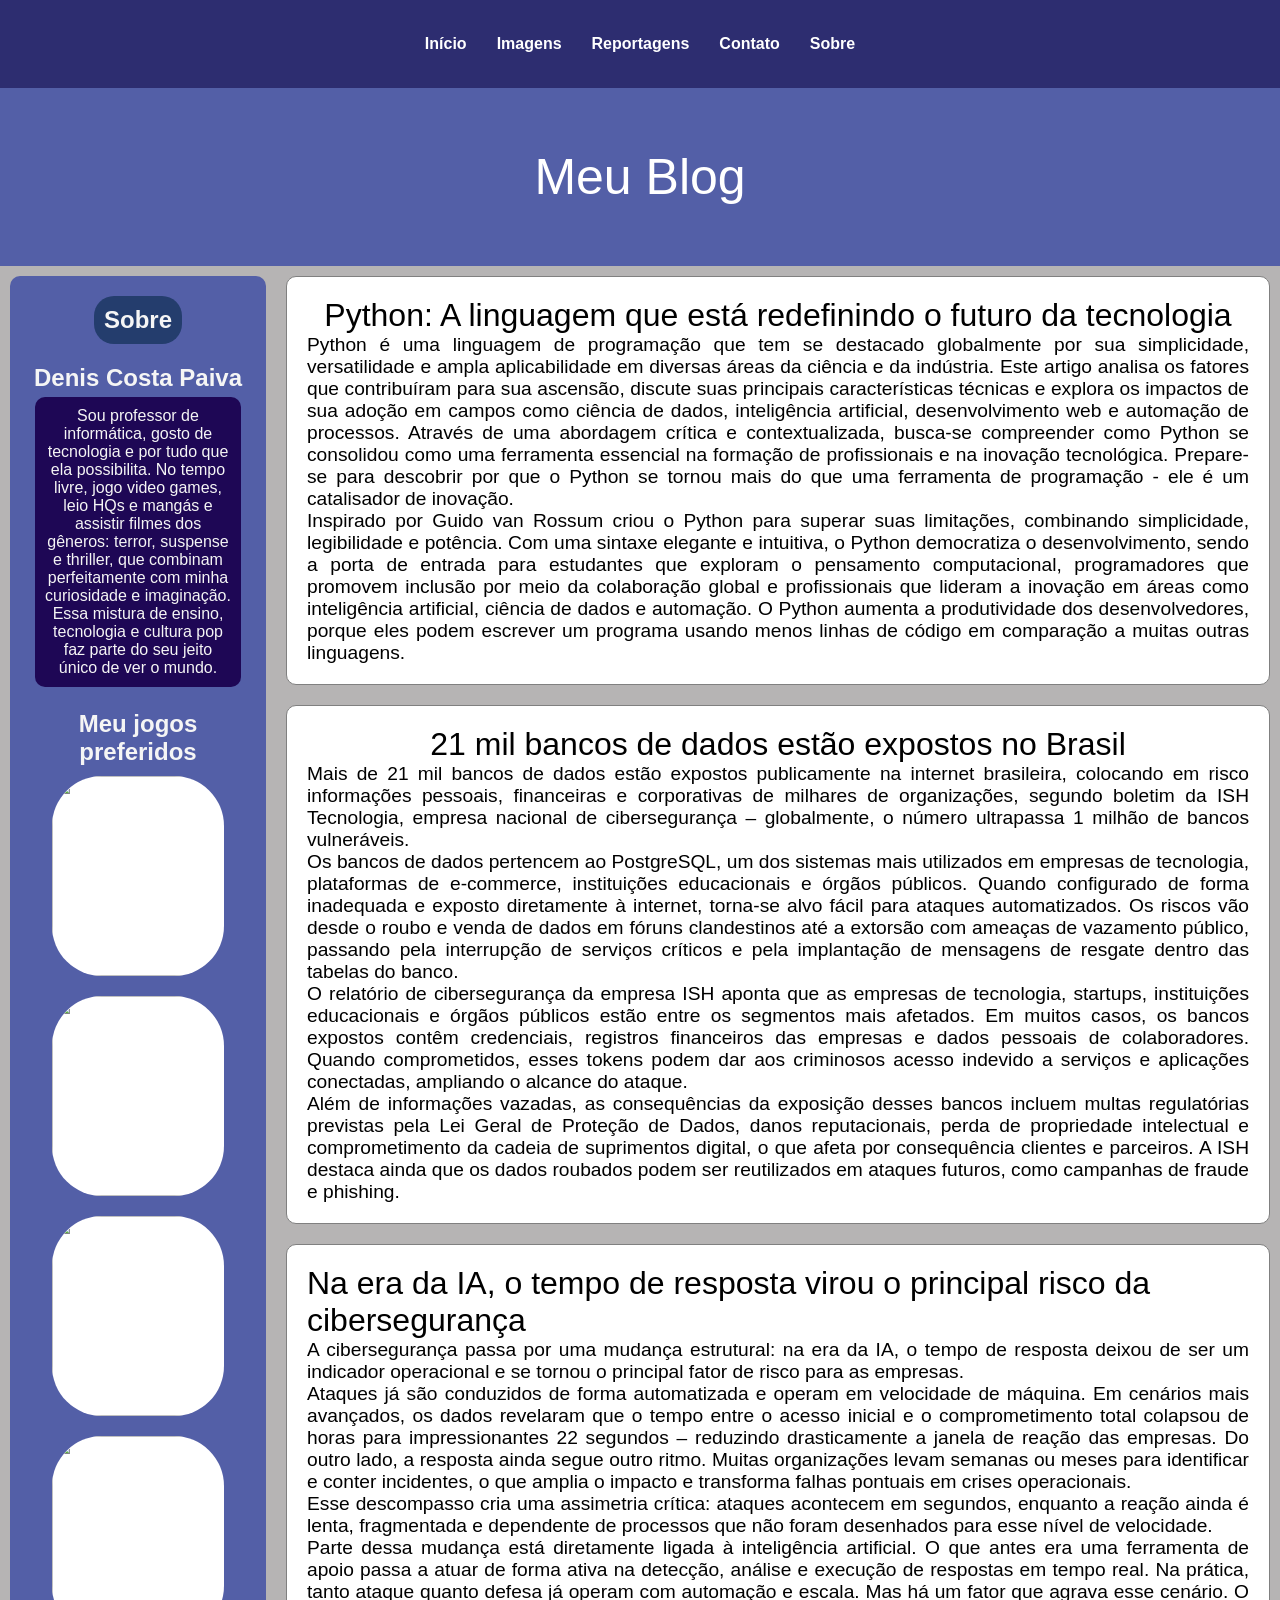
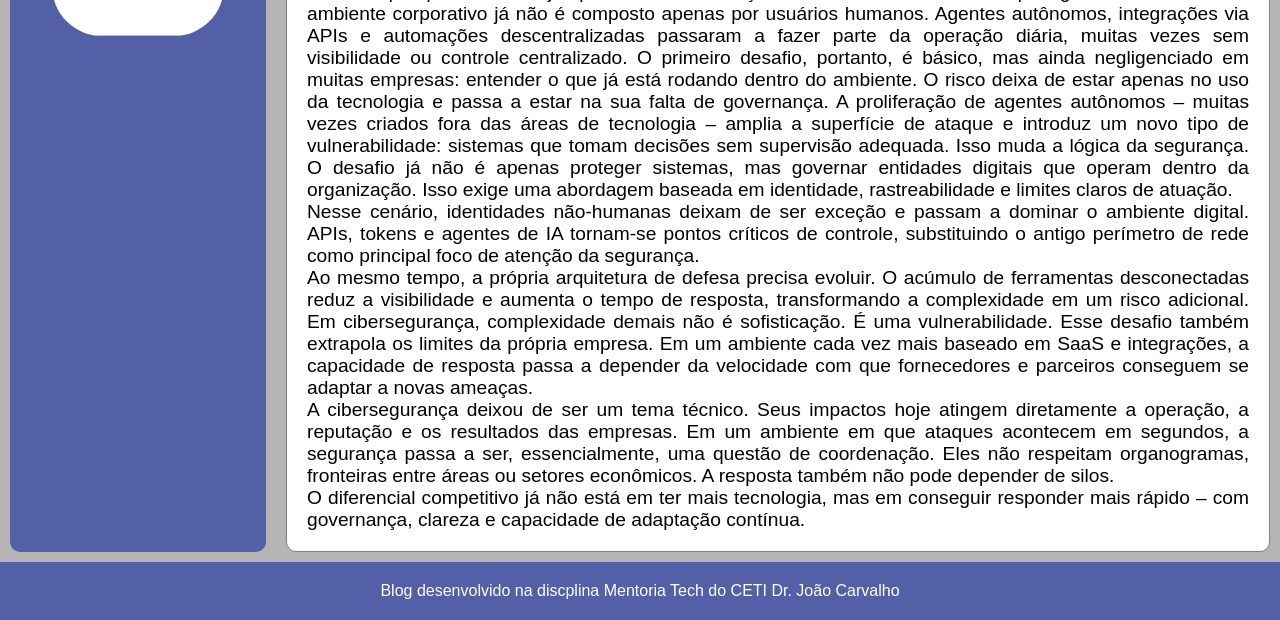
==== index.html @ 40bb6b3d "Add files via upload" ====
<!DOCTYPE html>
<html lang="en">
<head>
    <meta charset="UTF-8">
    <meta name="viewport" content="width=device-width, initial-scale=1.0">
    <link rel="stylesheet" href="style.css">
    <title>Meu Blog</title>
</head>
<body>
    <nav>
       <a href="#">Início</a>
       <a href="#">Imagens</a>
       <a href="#">Reportagens</a>
       <a href="#">Contato</a>
       <a href="#">Sobre</a> 
    </nav>

    <header>
        <p>Meu Blog</p>
    </header>
<div class="row">
    <aside>
        <h1>Sobre</h1>
        <h2>Denis Costa Paiva</h2>
        <p>
            Sou professor de informática, gosto de tecnologia e por tudo que ela possibilita. No tempo livre, jogo video games, leio HQs e mangás  e assistir filmes dos gêneros: terror, suspense e thriller, que combinam perfeitamente com minha curiosidade e imaginação. Essa mistura de ensino, tecnologia e cultura pop faz parte do seu jeito único de ver o mundo.
        </p>
        <br>
        <h2>Meu jogos preferidos </h2>
        <img src="https://e.snmc.io/lk/f/x/0ba6664cd635f1e7882afae919f737dc/10203947" alt="">
        <img src="https://static.wikia.nocookie.net/sonic/images/b/b1/Sonic-the-Hedgehog-Cover.png/revision/latest/scale-to-width/360?cb=20170801064505" alt="">
        <img src="https://upload.wikimedia.org/wikipedia/pt/d/df/Metroid_Prime_capa.png" alt="">
        <img src="https://store-images.s-microsoft.com/image/apps.33604.14018605831064250.443dafeb-7b4f-43fb-9452-0232c2810ba0.ca64edbb-f443-42b5-8863-346fe5e0eb60?w=207" alt="">

    </aside>
   
    <main>
        <!-- noticia 1 -->
        <section>
            <p class="titulo">
                Python: A linguagem que está redefinindo o futuro da tecnologia
            </p>

            <img src="https://www.fullstackpython.com/img/logos/py.png" alt="">

            <p class="conteudo">
            Python é uma linguagem de programação que tem se destacado globalmente por sua simplicidade, versatilidade e ampla aplicabilidade em diversas áreas da ciência e da indústria. Este artigo analisa os fatores que contribuíram para sua ascensão, discute suas principais características técnicas e explora os impactos de sua adoção em campos como ciência de dados, inteligência artificial, desenvolvimento web e automação de processos. Através de uma abordagem crítica e contextualizada, busca-se compreender como Python se consolidou como uma ferramenta essencial na formação de profissionais e na inovação tecnológica. Prepare-se para descobrir por que o Python se tornou mais do que uma ferramenta de programação - ele é um catalisador de inovação.<br>
            Inspirado por Guido van Rossum criou o Python para superar suas limitações, combinando simplicidade, legibilidade e potência. Com uma sintaxe elegante e intuitiva, o Python democratiza o desenvolvimento, sendo a porta de entrada para estudantes que exploram o pensamento computacional, programadores que promovem inclusão por meio da colaboração global e profissionais que lideram a inovação em áreas como inteligência artificial, ciência de dados e automação. O Python aumenta a produtividade dos desenvolvedores, porque eles podem escrever um programa usando menos linhas de código em comparação a muitas outras linguagens.  
            </p>
        </section>



        <!-- noticia 2 -->
        <section>
            <p class="titulo">
               21 mil bancos de dados estão expostos no Brasil
            </p>

            <img src="https://convergenciadigital.com.br/wp-content/uploads/2024/05/vazamento-dados-torneiras.jpg" alt="">


            <p class="conteudo">
            Mais de 21 mil bancos de dados estão expostos publicamente na internet brasileira, colocando em risco informações pessoais, financeiras e corporativas de milhares de organizações, segundo boletim da ISH Tecnologia, empresa nacional de cibersegurança – globalmente, o número ultrapassa 1 milhão de bancos vulneráveis.<br>
            Os bancos de dados pertencem ao PostgreSQL, um dos sistemas mais utilizados em empresas de tecnologia, plataformas de e-commerce, instituições educacionais e órgãos públicos. Quando configurado de forma inadequada e exposto diretamente à internet, torna-se alvo fácil para ataques automatizados. Os riscos vão desde o roubo e venda de dados em fóruns clandestinos até a extorsão com ameaças de vazamento público, passando pela interrupção de serviços críticos e pela implantação de mensagens de resgate dentro das tabelas do banco.<br>
            O relatório de cibersegurança da empresa ISH aponta que as empresas de tecnologia, startups, instituições educacionais e órgãos públicos estão entre os segmentos mais afetados. Em muitos casos, os bancos expostos contêm credenciais, registros financeiros das empresas e dados pessoais de colaboradores. Quando comprometidos, esses tokens podem dar aos criminosos acesso indevido a serviços e aplicações conectadas, ampliando o alcance do ataque.<br>
            Além de informações vazadas, as consequências da exposição desses bancos incluem multas regulatórias previstas pela Lei Geral de Proteção de Dados, danos reputacionais, perda de propriedade intelectual e comprometimento da cadeia de suprimentos digital, o que afeta por consequência clientes e parceiros. A ISH destaca ainda que os dados roubados podem ser reutilizados em ataques futuros, como campanhas de fraude e phishing.  
            
        </p>
        </section>
       


        <!-- noticia 3 -->
        <section>
            <p class="titulo">
            Na era da IA, o tempo de resposta virou o principal risco da cibersegurança
            </p>
            <img src="https://austral.media/wp-content/uploads/2025/06/O-Guia-Completo-da-Inteligencia-Artificial-IA-768x512.png" alt="">
            <p class="conteudo">
            A cibersegurança passa por uma mudança estrutural: na era da IA, o tempo de resposta deixou de ser um indicador operacional e se tornou o principal fator de risco para as empresas.<br>
            Ataques já são conduzidos de forma automatizada e operam em velocidade de máquina. Em cenários mais avançados, os dados revelaram que o tempo entre o acesso inicial e o comprometimento total colapsou de horas para impressionantes 22 segundos – reduzindo drasticamente a janela de reação das empresas.
            Do outro lado, a resposta ainda segue outro ritmo. Muitas organizações levam semanas ou meses para identificar e conter incidentes, o que amplia o impacto e transforma falhas pontuais em crises operacionais.<br>
            Esse descompasso cria uma assimetria crítica: ataques acontecem em segundos, enquanto a reação ainda é lenta, fragmentada e dependente de processos que não foram desenhados para esse nível de velocidade.<br>
            Parte dessa mudança está diretamente ligada à inteligência artificial. O que antes era uma ferramenta de apoio passa a atuar de forma ativa na detecção, análise e execução de respostas em tempo real. Na prática, tanto ataque quanto defesa já operam com automação e escala.
            Mas há um fator que agrava esse cenário. O ambiente corporativo já não é composto apenas por usuários humanos. Agentes autônomos, integrações via APIs e automações descentralizadas passaram a fazer parte da operação diária, muitas vezes sem visibilidade ou controle centralizado. O primeiro desafio, portanto, é básico, mas ainda negligenciado em muitas empresas: entender o que já está rodando dentro do ambiente.
            O risco deixa de estar apenas no uso da tecnologia e passa a estar na sua falta de governança. A proliferação de agentes autônomos – muitas vezes criados fora das áreas de tecnologia – amplia a superfície de ataque e introduz um novo tipo de vulnerabilidade: sistemas que tomam decisões sem supervisão adequada.
            Isso muda a lógica da segurança. O desafio já não é apenas proteger sistemas, mas governar entidades digitais que operam dentro da organização. Isso exige uma abordagem baseada em identidade, rastreabilidade e limites claros de atuação.<br>
            Nesse cenário, identidades não-humanas deixam de ser exceção e passam a dominar o ambiente digital. APIs, tokens e agentes de IA tornam-se pontos críticos de controle, substituindo o antigo perímetro de rede como principal foco de atenção da segurança.<br>
            Ao mesmo tempo, a própria arquitetura de defesa precisa evoluir. O acúmulo de ferramentas desconectadas reduz a visibilidade e aumenta o tempo de resposta, transformando a complexidade em um risco adicional. Em cibersegurança, complexidade demais não é sofisticação. É uma vulnerabilidade.
            Esse desafio também extrapola os limites da própria empresa. Em um ambiente cada vez mais baseado em SaaS e integrações, a capacidade de resposta passa a depender da velocidade com que fornecedores e parceiros conseguem se adaptar a novas ameaças.<br>
            A cibersegurança deixou de ser um tema técnico. Seus impactos hoje atingem diretamente a operação, a reputação e os resultados das empresas.
            Em um ambiente em que ataques acontecem em segundos, a segurança passa a ser, essencialmente, uma questão de coordenação. Eles não respeitam organogramas, fronteiras entre áreas ou setores econômicos. A resposta também não pode depender de silos.<br>
            O diferencial competitivo já não está em ter mais tecnologia, mas em conseguir responder mais rápido – com governança, clareza e capacidade de adaptação contínua.
            </p>
        </section>

    </main>
</div>

<footer>
    Blog desenvolvido na discplina Mentoria Tech do CETI Dr. João Carvalho
</footer>

</body>


</html>
---- style.css ----
* {
    padding: 0;
    margin: 0;
    box-sizing: border-box;
    font-family: 'Gill Sans', 'Gill Sans MT', Calibri, 'Trebuchet MS', sans-serif;
    
}

body{
    background-color: rgb(182, 180, 180);  /* cor de fundo*/
}
nav {
    background-color: rgb(45, 45, 112); /* cor do menu */
    display: flex;
    justify-content: center;
    align-items: center;
    padding: 20px;
}

nav a{
    padding: 15px;
    color: white;
    font-weight: bold;
    text-decoration: none;
}

nav a:hover{
    padding: 15px;
    color: rgb(128, 128, 128);  /* cor do */
    font-weight: bold;
    text-decoration: none;
}

header{
    display: flex;
    justify-content: center;
    padding: 60px;
    background-color: rgb(83, 95, 167);  /* cor do cabeçalho */
}

header p {
    font-size: 50px;
    color: white;   /* cor do título do cabeçalho */
}

.row{
    display: flex;
}

aside{
    border-radius: 10px;
    width: 20%;
    height: auto;
    margin: 10px;
    background-color: rgb(83, 95, 167);   /* cor do menu lateral */
    display: flex;
    flex-direction: column;
    align-items: center;
    padding: 20px;
    text-align: center;
    color: whitesmoke; /* cor dos textos do menu lateral */
    flex-wrap: nowrap;
}

aside p{
    display: flex;
    flex-wrap: nowrap;
    background-color: rgb(30, 7, 85); /* cor de fundo da descrição */
    margin: 5px;
    padding: 10px;
    border-radius: 10px;
}
aside img{
  max-width: 80%;
  height: auto;
  margin: 10px;
}

main{
    display: flex;
    flex-direction: column;
    border-radius: 10px;
    width: 80%;
    height: auto;   
}

footer{
    display: flex;
    justify-content: center;
    padding: 20px;
    background-color: rgb(83, 95, 167);  /* cor do rodapé */
    color: white;
}


.titulo{
   font-size: xx-large;
  
}

.conteudo{
    font-size:larger;
    text-align: justify;
}

section{
    display: flex;
    flex-direction: column;
    align-items: center;
    border: 1px solid gray; 
    border-radius: 10px;
    margin: 10px;
    padding: 20px;
    background-color: rgb(255, 255, 255); /*cor de fundo das noticias */
}

section img{
    max-width: 30%;
    height: auto;
    border-radius: 20px;
}

h1{
    border-radius: 20px;
    padding: 10px;
    margin-bottom: 20px;
    background-color: rgb(36, 61, 109);
}

aside img{
    border-radius: 50px;
    background-color: white;
    width: 200px;
    height: 200px;
}
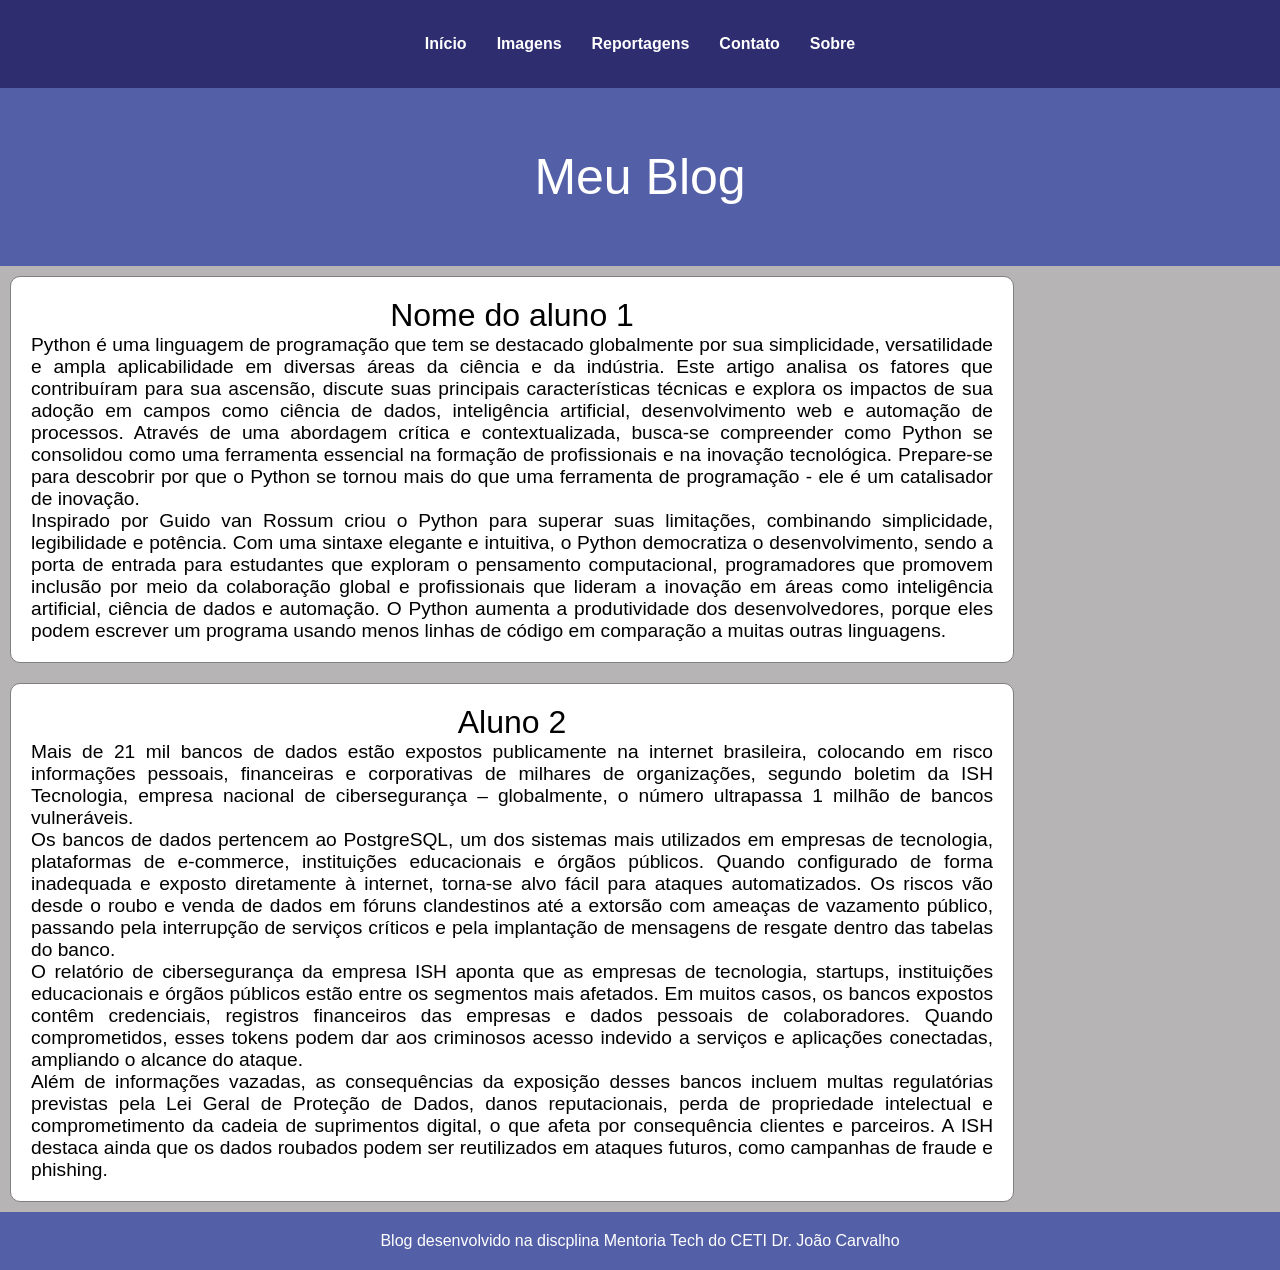
==== commit bfd0dd07: "Update index.html" ====
--- a/index.html
+++ b/index.html
@@ -19,29 +19,15 @@
         <p>Meu Blog</p>
     </header>
 <div class="row">
-    <aside>
-        <h1>Sobre</h1>
-        <h2>Denis Costa Paiva</h2>
-        <p>
-            Sou professor de informática, gosto de tecnologia e por tudo que ela possibilita. No tempo livre, jogo video games, leio HQs e mangás  e assistir filmes dos gêneros: terror, suspense e thriller, que combinam perfeitamente com minha curiosidade e imaginação. Essa mistura de ensino, tecnologia e cultura pop faz parte do seu jeito único de ver o mundo.
-        </p>
-        <br>
-        <h2>Meu jogos preferidos </h2>
-        <img src="https://e.snmc.io/lk/f/x/0ba6664cd635f1e7882afae919f737dc/10203947" alt="">
-        <img src="https://static.wikia.nocookie.net/sonic/images/b/b1/Sonic-the-Hedgehog-Cover.png/revision/latest/scale-to-width/360?cb=20170801064505" alt="">
-        <img src="https://upload.wikimedia.org/wikipedia/pt/d/df/Metroid_Prime_capa.png" alt="">
-        <img src="https://store-images.s-microsoft.com/image/apps.33604.14018605831064250.443dafeb-7b4f-43fb-9452-0232c2810ba0.ca64edbb-f443-42b5-8863-346fe5e0eb60?w=207" alt="">
-
-    </aside>
-   
+       
     <main>
         <!-- noticia 1 -->
         <section>
             <p class="titulo">
-                Python: A linguagem que está redefinindo o futuro da tecnologia
+                Nome do aluno 1
             </p>
 
-            <img src="https://www.fullstackpython.com/img/logos/py.png" alt="">
+            <img src="https://images.vexels.com/media/users/3/166424/isolated/preview/9068d42fc762f2d9915a4dd75cfbbcec-icone-de-avatar-de-pos-graduacao-masculino.png" alt="">
 
             <p class="conteudo">
             Python é uma linguagem de programação que tem se destacado globalmente por sua simplicidade, versatilidade e ampla aplicabilidade em diversas áreas da ciência e da indústria. Este artigo analisa os fatores que contribuíram para sua ascensão, discute suas principais características técnicas e explora os impactos de sua adoção em campos como ciência de dados, inteligência artificial, desenvolvimento web e automação de processos. Através de uma abordagem crítica e contextualizada, busca-se compreender como Python se consolidou como uma ferramenta essencial na formação de profissionais e na inovação tecnológica. Prepare-se para descobrir por que o Python se tornou mais do que uma ferramenta de programação - ele é um catalisador de inovação.<br>
@@ -54,11 +40,10 @@
         <!-- noticia 2 -->
         <section>
             <p class="titulo">
-               21 mil bancos de dados estão expostos no Brasil
+               Aluno 2
             </p>
 
-            <img src="https://convergenciadigital.com.br/wp-content/uploads/2024/05/vazamento-dados-torneiras.jpg" alt="">
-
+            <img src="https://images.vexels.com/media/users/3/166424/isolated/preview/9068d42fc762f2d9915a4dd75cfbbcec-icone-de-avatar-de-pos-graduacao-masculino.png" alt="">
 
             <p class="conteudo">
             Mais de 21 mil bancos de dados estão expostos publicamente na internet brasileira, colocando em risco informações pessoais, financeiras e corporativas de milhares de organizações, segundo boletim da ISH Tecnologia, empresa nacional de cibersegurança – globalmente, o número ultrapassa 1 milhão de bancos vulneráveis.<br>
@@ -70,31 +55,6 @@
         </section>
        
 
-
-        <!-- noticia 3 -->
-        <section>
-            <p class="titulo">
-            Na era da IA, o tempo de resposta virou o principal risco da cibersegurança
-            </p>
-            <img src="https://austral.media/wp-content/uploads/2025/06/O-Guia-Completo-da-Inteligencia-Artificial-IA-768x512.png" alt="">
-            <p class="conteudo">
-            A cibersegurança passa por uma mudança estrutural: na era da IA, o tempo de resposta deixou de ser um indicador operacional e se tornou o principal fator de risco para as empresas.<br>
-            Ataques já são conduzidos de forma automatizada e operam em velocidade de máquina. Em cenários mais avançados, os dados revelaram que o tempo entre o acesso inicial e o comprometimento total colapsou de horas para impressionantes 22 segundos – reduzindo drasticamente a janela de reação das empresas.
-            Do outro lado, a resposta ainda segue outro ritmo. Muitas organizações levam semanas ou meses para identificar e conter incidentes, o que amplia o impacto e transforma falhas pontuais em crises operacionais.<br>
-            Esse descompasso cria uma assimetria crítica: ataques acontecem em segundos, enquanto a reação ainda é lenta, fragmentada e dependente de processos que não foram desenhados para esse nível de velocidade.<br>
-            Parte dessa mudança está diretamente ligada à inteligência artificial. O que antes era uma ferramenta de apoio passa a atuar de forma ativa na detecção, análise e execução de respostas em tempo real. Na prática, tanto ataque quanto defesa já operam com automação e escala.
-            Mas há um fator que agrava esse cenário. O ambiente corporativo já não é composto apenas por usuários humanos. Agentes autônomos, integrações via APIs e automações descentralizadas passaram a fazer parte da operação diária, muitas vezes sem visibilidade ou controle centralizado. O primeiro desafio, portanto, é básico, mas ainda negligenciado em muitas empresas: entender o que já está rodando dentro do ambiente.
-            O risco deixa de estar apenas no uso da tecnologia e passa a estar na sua falta de governança. A proliferação de agentes autônomos – muitas vezes criados fora das áreas de tecnologia – amplia a superfície de ataque e introduz um novo tipo de vulnerabilidade: sistemas que tomam decisões sem supervisão adequada.
-            Isso muda a lógica da segurança. O desafio já não é apenas proteger sistemas, mas governar entidades digitais que operam dentro da organização. Isso exige uma abordagem baseada em identidade, rastreabilidade e limites claros de atuação.<br>
-            Nesse cenário, identidades não-humanas deixam de ser exceção e passam a dominar o ambiente digital. APIs, tokens e agentes de IA tornam-se pontos críticos de controle, substituindo o antigo perímetro de rede como principal foco de atenção da segurança.<br>
-            Ao mesmo tempo, a própria arquitetura de defesa precisa evoluir. O acúmulo de ferramentas desconectadas reduz a visibilidade e aumenta o tempo de resposta, transformando a complexidade em um risco adicional. Em cibersegurança, complexidade demais não é sofisticação. É uma vulnerabilidade.
-            Esse desafio também extrapola os limites da própria empresa. Em um ambiente cada vez mais baseado em SaaS e integrações, a capacidade de resposta passa a depender da velocidade com que fornecedores e parceiros conseguem se adaptar a novas ameaças.<br>
-            A cibersegurança deixou de ser um tema técnico. Seus impactos hoje atingem diretamente a operação, a reputação e os resultados das empresas.
-            Em um ambiente em que ataques acontecem em segundos, a segurança passa a ser, essencialmente, uma questão de coordenação. Eles não respeitam organogramas, fronteiras entre áreas ou setores econômicos. A resposta também não pode depender de silos.<br>
-            O diferencial competitivo já não está em ter mais tecnologia, mas em conseguir responder mais rápido – com governança, clareza e capacidade de adaptação contínua.
-            </p>
-        </section>
-
     </main>
 </div>
 
@@ -105,4 +65,4 @@
 </body>
 
 
-</html>+</html>
